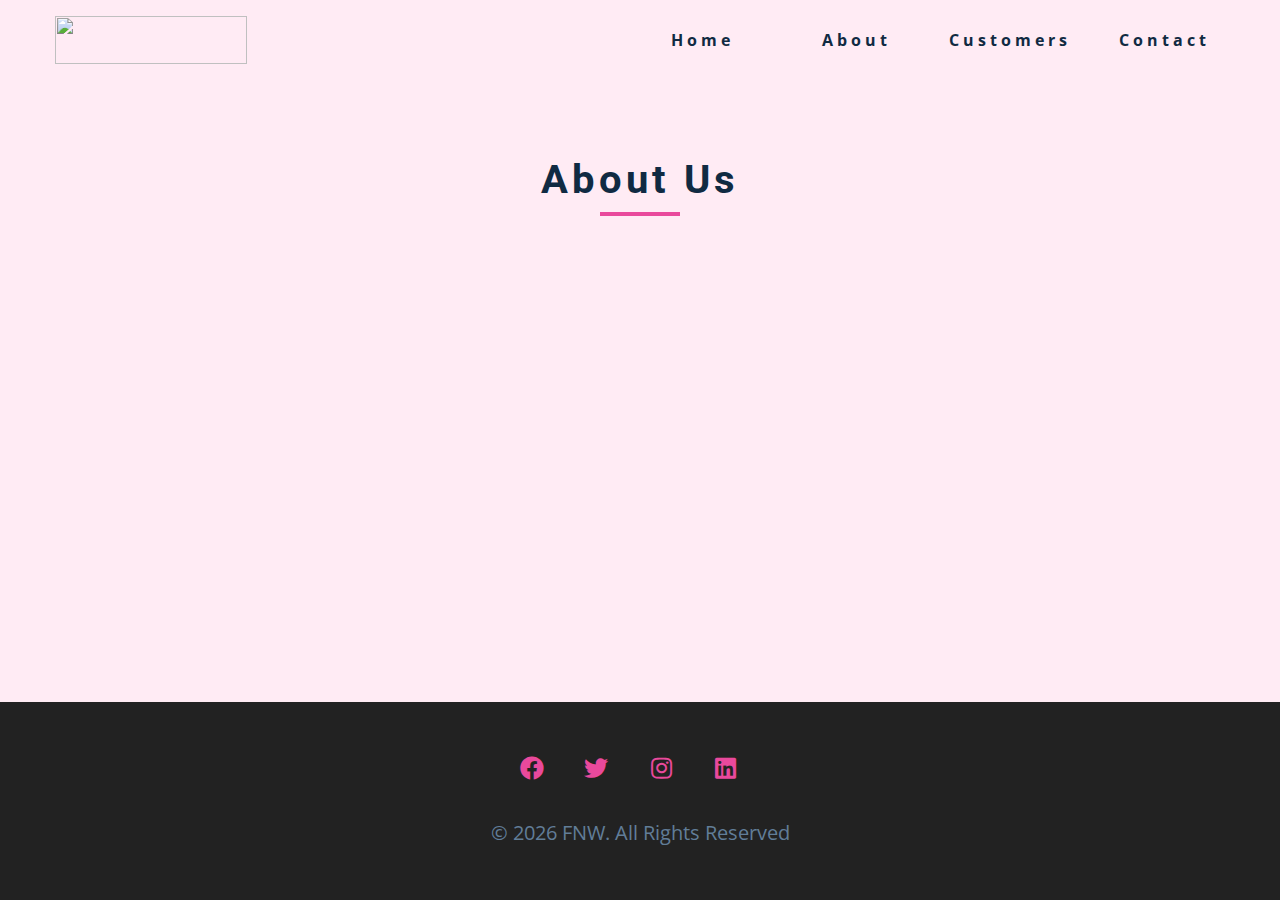
==== about.html @ 5a12e656 "initial commit" ====
<!DOCTYPE html>
<html lang="en">
  <head>
    <meta charset="UTF-8" />
    <meta name="viewport" content="width=device-width, initial-scale=1.0" />
    <title>FNW || About</title>
    <!-- font-awesome -->
    <link
      rel="stylesheet"
      href="./fontawesome-free-5.12.1-web/css/all.min.css"
    />
    <!-- css -->
    <link rel="stylesheet" href="./css/styles.css" />
    <!-- logo -->
    <link
      rel="apple-touch-icon"
      sizes="180x180"
      href="./logo/apple-touch-icon.png"
    />
    <link
      rel="icon"
      type="image/png"
      sizes="32x32"
      href="./logo/favicon-32x32.png"
    />
    <link
      rel="icon"
      type="image/png"
      sizes="16x16"
      href="./logo/favicon-16x16.png"
    />
    <link rel="manifest" href="./logo/site.webmanifest" />
  </head>
  <body>
    <!-- navbar -->
    <nav class="nav" id="nav">
      <div class="nav-center">
        <!-- nav header -->
        <div class="nav-header">
          <img
            src="./logo/logo3.jpg"
            class="nav-logo logo1"
            id="logo1"
            alt=""
          />
          <img
            src="./logo/logo1.jpg"
            class="nav-logo logo2"
            id="logo2"
            alt=""
          />
          <button class="nav-btn" id="nav-btn">
            <i class="fas fa-bars"></i>
          </button>
        </div>
        <!-- nav-links -->
        <ul class="nav-links">
          <li class="nav-link">
            <a href="index.html">home</a>
          </li>
          <li class="nav-link">
            <a href="about.html">about</a>
          </li>
          <li class="nav-link">
            <a href="projects.html">Customers</a>
          </li>
          <li class="nav-link">
            <a href="contact.html">contact</a>
          </li>
        </ul>
      </div>
    </nav>

    <!-- end of navbar -->
    <!-- sidebar -->
    <aside class="sidebar" id="sidebar">
      <div>
        <button class="close-btn" id="close-btn">
          <i class="fas fa-times"></i>
        </button>
        <!-- sidebar-links -->
        <ul class="sidebar-links">
          <li class="sidebar-link">
            <a href="index.html">home</a>
          </li>
          <li class="nav-link">
            <a href="about.html">about</a>
          </li>
          <li class="nav-link">
            <a href="projects.html">Customers</a>
          </li>
          <li class="nav-link">
            <a href="contact.html">contact</a>
          </li>
        </ul>
        <!-- social icons -->
        <ul class="social-icons">
          <li>
            <a href="https://www.facebook.com" class="social-icon">
              <i class="fab fa-facebook"></i
            ></a>
          </li>
          <li>
            <a href="https://www.twitter.com" class="social-icon">
              <i class="fab fa-twitter"></i
            ></a>
          </li>
          <li>
            <a href="https://www.instagram.com" class="social-icon">
              <i class="fab fa-instagram"></i
            ></a>
          </li>
          <li>
            <a href="https://www.linkedin.com" class="social-icon">
              <i class="fab fa-linkedin"></i
            ></a>
          </li>
        </ul>
      </div>
    </aside>
    <!-- end of sidebar -->
    <!-- about -->
    <section class="single-page section">
      <!-- section title -->
      <div class="section-title projects-title">
        <h2>about us</h2>
        <div class="underline"></div>
      </div>
      <!-- end of section title -->
      <div class="section-center page-info">
        <p></p>
      </div>
    </section>
    <!-- end of about -->
    <!-- footer -->
    <footer class="footer">
      <!-- social icons -->
      <ul class="social-icons">
        <li>
          <a href="https://www.facebook.com" class="social-icon">
            <i class="fab fa-facebook"></i
          ></a>
        </li>
        <li>
          <a href="https://www.twitter.com" class="social-icon">
            <i class="fab fa-twitter"></i
          ></a>
        </li>
        <li>
          <a href="https://www.instagram.com" class="social-icon">
            <i class="fab fa-instagram"></i
          ></a>
        </li>
        <li>
          <a href="https://www.linkedin.com" class="social-icon">
            <i class="fab fa-linkedin"></i
          ></a>
        </li>
      </ul>
      <p>&copy; <span id="date"></span> FNW. all rights reserved</p>
    </footer>
    <!-- end of footer -->
    <script src="./js/app.js"></script>
  </body>
</html>
---- css/styles.css ----
/*
=============== 
Fonts
===============
*/
@import url("https://fonts.googleapis.com/css?family=Open+Sans|Roboto:400,700&display=swap");

/*
=============== 
Variables
===============
*/

:root {
  /* dark shades of primary color*/
  --clr-primary-1: hsl(330, 92%, 19%);
  --clr-primary-2: hsl(330, 77%, 27%);
  --clr-primary-3: hsl(330, 72%, 37%);
  --clr-primary-4: hsl(329, 63%, 48%);
  /* primary/main color */
  --clr-primary-5: hsl(329, 78%, 60%);
  /* lighter shades of primary color */
  --clr-primary-6: hsl(330, 89%, 70%);
  --clr-primary-7: hsl(330, 90%, 76%);
  --clr-primary-8: hsl(332, 86%, 81%);
  --clr-primary-9: hsl(332, 90%, 88%);
  --clr-primary-10: hsl(333, 100%, 96%);
  /* darkest grey - used for headings */
  --clr-grey-1: hsl(209, 61%, 16%);
  --clr-grey-2: hsl(211, 39%, 23%);
  --clr-grey-3: hsl(209, 34%, 30%);
  --clr-grey-4: hsl(209, 28%, 39%);
  /* grey used for paragraphs */
  --clr-grey-5: hsl(210, 22%, 49%);
  --clr-grey-6: hsl(209, 23%, 60%);
  --clr-grey-7: hsl(211, 27%, 70%);
  --clr-grey-8: hsl(210, 31%, 80%);
  --clr-grey-9: hsl(212, 33%, 89%);
  --clr-grey-10: hsl(210, 36%, 96%);
  --clr-white: #fff;
  --ff-primary: "Roboto", sans-serif;
  --ff-secondary: "Open Sans", sans-serif;
  --transition: all 0.3s linear;
  --spacing: 0.25rem;
  --radius: 0.5rem;
  --light-shadow: 0 5px 15px rgba(0, 0, 0, 0.1);
  --dark-shadow: 0 5px 15px rgba(0, 0, 0, 0.2);
  --max-width: 1170px;
}
/*
=============== 
Global Styles
===============
*/

*,
::after,
::before {
  margin: 0;
  padding: 0;
  box-sizing: border-box;
}
body {
  font-family: var(--ff-secondary);
  background: var(--clr-white);
  color: var(--clr-grey-1);
  line-height: 1.5;
  font-size: 0.875rem;
}
ul {
  list-style-type: none;
}
a {
  text-decoration: none;
}
img:not(.nav-logo) {
  width: 100%;
  display: block;
}

h1,
h2,
h3,
h4 {
  letter-spacing: var(--spacing);
  text-transform: capitalize;
  line-height: 1.25;
  margin-bottom: 0.75rem;
  font-family: var(--ff-primary);
}
h1 {
  font-size: 3rem;
}
h2 {
  font-size: 2rem;
}
h3 {
  font-size: 1.25rem;
}
h4 {
  font-size: 0.875rem;
}
p {
  margin-bottom: 1.25rem;
  color: var(--clr-grey-5);
}
@media screen and (min-width: 800px) {
  h1 {
    font-size: 4rem;
  }
  h2 {
    font-size: 2.5rem;
  }
  h3 {
    font-size: 1.75rem;
  }
  h4 {
    font-size: 1rem;
  }
  body {
    font-size: 1rem;
  }
  h1,
  h2,
  h3,
  h4 {
    line-height: 1;
  }
}
/*  global classes */

.btn {
  text-transform: uppercase;
  background: var(--clr-primary-5);
  color: var(--clr-primary-1);
  padding: 0.375rem 0.75rem;
  letter-spacing: var(--spacing);
  display: inline-block;
  font-weight: 700;
  transition: var(--transition);
  font-size: 0.875rem;
  border: 2px solid transparent;
  cursor: pointer;
  box-shadow: 0 1px 3px rgba(0, 0, 0, 0.2);
  border-radius: var(--radius);
}
.btn:hover {
  color: var(--clr-primary-1);
  background: var(--clr-primary-7);
}
/* section */
.section {
  padding: 5rem 0;
}

.section-center {
  width: 90vw;
  margin: 0 auto;
  max-width: 1170px;
}
@media screen and (min-width: 992px) {
  .section-center {
    width: 95vw;
  }
}
/* added during recording */
.underline {
  width: 5rem;
  height: 0.25rem;
  margin-bottom: 1.25rem;
  background: var(--clr-primary-5);
  margin-left: auto;
  margin-right: auto;
}
.section-title {
  margin-bottom: 4rem;
  text-align: center;
}
.bg-grey {
  background: var(--clr-grey-10);
}
/*
=============== 
Navbar
===============
*/
.nav-links {
  display: none;
}
.nav {
  height: 5rem;
  padding: 1rem;
  display: grid;
  align-items: center;
  transition: var(--transition);
}
.nav-center {
  width: 100%;
  max-width: var(--max-width);
  margin: 0 auto;
}
.nav-header {
  display: grid;
  grid-template-columns: auto 1fr;
  align-items: center;
}
.nav-logo {
  height: 3rem;
  width: 12rem;
}
.logo2 {
  display: none;
}
.nav-btn {
  border-color: transparent;
  background: transparent;
  font-size: 2rem;
  color: var(--clr-primary-5);
  cursor: pointer;
  justify-self: end;
}
@media screen and (min-width: 768px) {
  .nav {
    background: var(--clr-primary-10);
  }
  .logo1 {
    display: none;
  }
  .logo2 {
    display: block;
  }
  .nav-btn {
    display: none;
  }
  .nav-links {
    display: grid;
    grid-template-columns: repeat(4, 1fr);
    justify-items: center;
    gap: 0 2rem;
    justify-self: end;
  }
  .nav-link a {
    text-transform: capitalize;
    color: var(--clr-grey-1);
    font-weight: bold;
    letter-spacing: var(--spacing);
    transition: var(--transition);
  }
  .nav-links a:hover {
    color: var(--clr-primary-5);
  }
  .nav-center {
    display: grid;
    grid-template-columns: auto 1fr;
    align-items: center;
  }
}
/* fixed navbar */
.navbar-fixed {
  position: fixed;
  top: 0;
  left: 0;
  width: 100%;
  background: var(--clr-white);
  z-index: 2;
  box-shadow: var(--light-shadow);
}
.logochange1 {
  display: block;
}
.logochange2 {
  display: none;
}
/*
=============== 
Sidebar
===============
*/
.sidebar {
  position: fixed;
  top: 0;
  left: 0;
  width: 100%;
  height: 100%;
  background: var(--clr-grey-10);
  z-index: 4;
  display: grid;
  /* align-items: center;
  justify-content: center; */
  place-items: center;
  transition: var(--transition);
  transform: translateX(-100%);
}
.show-sidebar {
  transform: translate(0);
}
.sidebar-links {
  text-align: center;
}
.sidebar-links a {
  font-size: 2rem;
  text-transform: capitalize;
  transition: var(--transition);
  color: var(--clr-grey-5);
  letter-spacing: var(--spacing);
  display: inline-block;
  margin-bottom: 1.5rem;
}
.sidebar-links a:hover {
  color: var(--clr-primary-5);
}
.social-icons {
  display: grid;
  margin-top: 3rem;
  width: 20rem;
  grid-template-columns: repeat(5, 1fr);
  justify-items: end;
}
.social-icon {
  font-size: 1.5rem;
  color: var(--clr-grey-1);
  transition: var(--transition);
}
.social-icon:hover {
  color: var(--clr-primary-5);
}
.close-btn {
  position: absolute;
  top: 1rem;
  right: 1rem;
  font-size: 3rem;
  border: transparent;
  background: transparent;
  color: rgba(180, 50, 0, 1);
  transition: var(--transition);
}
.close-btn:hover {
  color: rgba(255, 0, 0, 1);
  cursor: pointer;
}
/*
=============== 
Hero
===============
*/
/* underline added to globals */
.hero .underline {
  margin-bottom: 0.5rem;
  margin-left: 0;
}
.hero-img {
  display: none;
}
.hero {
  background: var(--clr-primary-10);
}
.no {
  color: var(--clr-primary-5);
}
.hero-center {
  min-height: calc(100vh - 5rem);
  display: grid;
  place-items: center;
}
.hero-info h4 {
  color: var(--clr-grey-5);
}
.hero-icons {
  justify-items: start;
}
.hero-btn {
  margin-top: 1.25rem;
}
@media screen and (min-width: 992px) {
  .hero-img {
    display: block;
    position: relative;
  }
  .hero-center {
    grid-template-columns: 1fr 1fr;
  }
  .hero-img::before {
    content: "";
    position: absolute;
    width: 100%;
    height: 100%;
    border: 4px solid var(--clr-primary-5);
    border-radius: var(--radius);
    top: 2rem;
    right: -2rem;
  }
}
.hero-pic {
  max-width: 25rem;
  max-height: 30rem;
  -o-object-fit: cover;
  object-fit: cover;
  border-radius: var(--radius);
  position: relative;
}
/*
=============== 
About
===============
*/
/* section title added to globals */
.about-pic {
  max-width: 25rem;
  max-height: 30rem;
  -o-object-fit: cover;
  object-fit: cover;
  border-radius: var(--radius);
}
.about-img {
  justify-self: center;
  /* border: 4px solid var(--clr-primary-5);
  border-radius: var(--radius); */
}
.about-title {
  text-align: left;
  margin-bottom: 2rem;
}
.about-title .underline {
  margin-left: 0;
}
.about-center {
  display: grid;
  gap: 3rem 2rem;
}
@media screen and (min-width: 992px) {
  .about-center {
    grid-template-columns: 1fr 1fr;
  }
  .about-info {
    align-self: center;
  }
  .about-img {
    position: relative;
  }
  .about-img::before {
    left: -2rem;
  }
}
/*
=============== 
Services
===============
*/
/* small screen layout setup */
/* bg-grey in globals */
.service {
  background: var(--clr-white);
  padding: 2.5rem 1.5rem;
  margin-bottom: 2rem;
  border-radius: var(--radius);
  text-align: center;
  transition: var(--transition);
}
.service-icon {
  font-size: 2rem;
  margin-bottom: 2rem;
}
.service .underline {
  width: 3rem;
  height: 0.12rem;
  transition: var(--transition);
}
.service p {
  transition: var(--transition);
}
.service:hover {
  background: var(--clr-primary-5);
  color: var(--clr-white);
}
.service:hover p {
  color: var(--clr-white);
}
.service:hover .underline {
  background: var(--clr-white);
}
@media screen and (min-width: 676px) {
  .services-center {
    display: grid;
    grid-template-columns: 1fr 1fr;
    gap: 0 2rem;
  }
}
@media screen and (min-width: 992px) {
  .services-center {
    grid-template-columns: 1fr 1fr 1fr;
  }
}
/*
=============== 
Projects
===============
*/
.projects-text {
  width: 85vw;
  max-width: 30rem;
  margin: 0 auto;
}
.project {
  position: relative;
  background: var(--clr-primary-5);
  border-radius: var(--radius);
  margin-bottom: 2rem;
  transition: var(--transition);
}
.project-info {
  text-align: center;
  color: var(--clr-white);
  position: absolute;
  top: 50%;
  left: 50%;
  transform: translate(-50%, -50%);
  transition: var(--transition);
  opacity: 0;
}
.project-info p {
  color: var(--clr-white);
}
.project-img {
  transition: var(--transition);
  border-radius: var(--radius);
  height: 22rem;
  -o-object-fit: cover;
  object-fit: cover;
}
.project:hover .project-img {
  opacity: 0.3;
}
.project:hover .project-info {
  opacity: 1;
}
.project::after {
  content: "";
  position: absolute;
  top: 0;
  left: 0;
  width: 100%;
  height: 100%;
  border: 0.25rem solid var(--clr-white);
  border-radius: var(--radius);
  opacity: 0;
  transition: var(--transition);
}
.project:hover::after {
  opacity: 1;
  transform: scale(0.8);
}
@media screen and (min-width: 676px) {
  .projects-center {
    display: grid;
    grid-template-columns: 1fr 1fr;
    gap: 0 2rem;
  }
}
@media screen and (min-width: 992px) {
  .projects-center {
    grid-template-columns: 1fr 1fr 1fr;
  }
}
@media screen and (min-width: 1170px) {
  .projects-center {
    grid-template-rows: 1fr 1fr;
    grid-template-areas:
      "a b b"
      "a c d";
  }
  .project1 {
    grid-area: b;
  }
  .project2 {
    grid-area: d;
  }
  .project3 {
    grid-area: c;
  }
  .project4 {
    grid-area: a;
  }
  .project4 .project-img {
    height: 46rem;
  }
}
/*
=============== 
Connect
===============
*/
.connect {
  min-height: 40vh;
  position: relative;
  padding: 10rem 0 5rem 0;
  margin: 5rem 0;
}
.video-container {
  position: absolute;
  top: 0;
  left: 0;
  width: 100%;
  height: 100%;
  -o-object-fit: cover;
  object-fit: cover;
  z-index: -2;
}
.connect::after {
  content: "";
  position: absolute;
  top: 0;
  left: 0;
  width: 100%;
  height: 100%;
  background: var(--clr-primary-9);
  opacity: 0.7;
  z-index: -1;
}
.connect {
  display: grid;
  place-items: center;
  text-align: center;
}
.video-title {
  margin-bottom: 2rem;
}
.video-text {
  max-width: 30rem;
}
.video-banner {
  background: var(--clr-primary-10);
  padding: 3rem 5rem 12rem 5rem;
  text-align: center;
  -webkit-clip-path: polygon(
    0% 0%,
    100% 0%,
    100% 75%,
    75% 75%,
    75% 100%,
    50% 75%,
    0% 75%
  );
  clip-path: polygon(
    0% 0%,
    100% 0%,
    100% 75%,
    75% 75%,
    75% 100%,
    50% 75%,
    0% 75%
  );
}
.connect {
  -webkit-clip-path: polygon(
    50% 0%,
    100% 10%,
    100% 90%,
    50% 100%,
    0% 90%,
    0% 10%
  );
  clip-path: polygon(50% 0%, 100% 10%, 100% 90%, 50% 100%, 0% 90%, 0% 10%);
}
/*
=============== 
Skills
===============
*/
@media screen and (min-width: 768px) {
  .skills-center {
    display: grid;
    grid-template-columns: 1fr 1fr;
    gap: 0 2rem;
  }
}
.skills {
  background: var(--clr-primary-9);
}
.skills h3 {
  margin: 1.5rem 0;
  color: var(--clr-primary-1);
}
.skill {
  margin-bottom: 1.25rem;
}
.skill p {
  margin-bottom: 0.5rem;
  text-transform: capitalize;
  color: var(--clr-primary-1);
}
.skill-container {
  background: var(--clr-white);
  height: 1rem;
  width: 100%;
  border-radius: var(--radius);
  position: relative;
}
.skill-value {
  position: absolute;
  top: 0;
  left: 0;
  background: var(--clr-primary-5);
  height: 100%;
  width: 50%;
  border-radius: var(--radius);
}
.value-70 {
  width: 70%;
}
.value-80 {
  width: 80%;
}
.skill-text {
  position: absolute;
  top: -2rem;
  right: 0;
  transform: translateX(50%);
}
/*
=============== 
Timeline
===============
*/
.timeline-center {
  width: 80vw;
  max-width: 40rem;
}
.timeline-item {
  border-top: 2px dashed var(--clr-primary-5);

  margin: 0;
  padding: 4rem 2rem;
  position: relative;
}
.timeline p {
  margin-bottom: 0;
}
.timeline-item:nth-child(even) {
  border-left: 2px dashed var(--clr-primary-5);
  border-top-left-radius: 2rem;
  border-bottom-left-radius: 2rem;
  margin-right: 2rem;
  padding-right: 0;
}
.timeline-item:nth-child(odd) {
  border-right: 2px dashed var(--clr-primary-5);
  border-top-right-radius: 2rem;
  border-bottom-right-radius: 2rem;
  margin-left: 2rem;
  padding-left: 0;
}
.timeline-item:first-child {
  border-top: 0;
  border-top-right-radius: 0;
}
.timeline-item:last-child {
  border-bottom-left-radius: 0;
}
.number {
  width: 2rem;
  height: 2rem;
  display: grid;
  place-items: center;
  background: var(--clr-primary-5);
  border-radius: 2rem;
  color: var(--clr-primary-1);
  font-weight: bold;
}
.timeline-item:nth-child(odd) .number {
  position: absolute;
  top: 50%;
  right: 0;
  transform: translate(50%, -50%);
}
.timeline-item:nth-child(even) .number {
  position: absolute;
  top: 50%;
  left: 0;
  transform: translate(-50%, -50%);
}
/*
=============== 
Blog
===============
*/
.blog {
  background: var(--clr-grey-10);
}
.card {
  height: 27rem;
  position: relative;
  perspective: 1500px; /* Talk later */
}
.card-side {
  transition: all 1.5s linear;
  position: absolute;
  -webkit-backface-visibility: hidden;
  backface-visibility: hidden;
  top: 0;
  left: 0;
  width: 100%;
  height: 100%;
  border-radius: var(--radius);
  -webkit-transform: translate3d(0, 0, 0);
  visibility: visible;
}
.card-front {
  transition: all 1.5s linear;
  background: var(--clr-white);
}
.card-back {
  background: var(--clr-primary-10);
  transition: all 1.5s linear;
  transform: rotateY(180deg);
  display: grid;
  place-items: center;
}
.card:hover .card-front {
  transform: rotateY(-180deg);
}
.card:hover .card-back {
  transform: rotateY(0);
}
/* REST OF THE STYLES */
.card-front img {
  height: 13rem;
  -o-object-fit: cover;
  object-fit: cover;
  border-top-left-radius: var(--radius);
  border-top-right-radius: var(--radius);
}
.card-footer {
  display: grid;
  grid-template-columns: auto 1fr;
  align-items: center;
}
.card-footer img {
  width: 2rem;
  height: 2rem;
  -o-object-fit: cover;
  object-fit: cover;
  border-radius: 50%;
}
.card-footer p {
  margin-bottom: 0;
  text-transform: uppercase;
  justify-self: end;
  color: var(--clr-primary-5);
  font-size: 0.85rem;
}
.card-info {
  padding: 1rem 1.5rem;
}

.blog-center {
  display: grid;
  grid-template-columns: repeat(auto-fit, minmax(280px, 1fr));
  gap: 2rem 2rem;
}
/*
=============== 
Footer
===============
*/
.footer {
  padding-bottom: 2rem;
  background: #222;
  display: grid;
  place-items: center;
}
.footer .social-icons {
  margin-bottom: 2rem;
}
.footer .social-icon {
  color: var(--clr-primary-5);
}
.footer .social-icon:hover {
  color: var(--clr-primary-10);
}
.footer p {
  font-size: 1.25rem;
  text-transform: capitalize;
}
/*
=============== 
Single Page
===============
*/
.single-page {
  background: var(--clr-primary-10);
  min-height: calc(100vh - 5rem - 198px);
}
.page-info {
  max-width: 700px;
  display: grid;
  justify-items: center;
}
.contact-form {
  max-width: 400px;
  width: 90%;
  background: var(--clr-white);
  padding: 3rem 1.5rem;
  border-radius: var(--radius);
  box-shadow: var(--dark-shadow);
  position: relative;
}
.contact-form .btn {
  position: absolute;
  left: 50%;
  transform: translate(-50%, 50%);
  width: 100%;
  border-top-left-radius: 0;
  border-top-right-radius: 0;
}
.input {
  margin-bottom: 1rem;
}
.input h3 {
  font-size: 1.25rem;
  margin-bottom: 0.6rem;
}
.input input {
  border: transparent;
  border-radius: var(--radius);
  background: var(--clr-grey-10);
  padding: 0.375rem 0.75rem;
  width: 100%;
  box-shadow: var(--light-shadow);
}
.input textarea {
  border: transparent;
  border-radius: var(--radius);
  background: var(--clr-grey-10);
  padding: 0.375rem 0.75rem;
  width: 100%;
  box-shadow: var(--light-shadow);
}
.input input::placeholder {
  color: var(--clr-grey-5);
  text-transform: capitalize;
}
.input textarea::placeholder {
  color: var(--clr-grey-5);
  text-transform: capitalize;
}
/*
=============== 
Projects Page
===============
*/
.projects-hero {
  height: 40vh;
  background: var(--clr-primary-10);
  display: grid;
  place-items: center;
}
.projects-hero .section-title {
  margin: 0;
}
.single-project {
  background: var(--clr-grey-10);
  border-radius: var(--radius);
  transition: var(--transition);
  box-shadow: var(--light-shadow);
}
.single-project:hover {
  transform: scale(1.02);
  box-shadow: var(--dark-shadow);
}
.project-container {
  position: relative;
}
.project-container img {
  border-top-left-radius: var(--radius);
  border-top-right-radius: var(--radius);
  height: 17rem;
  object-fit: cover;
}
.project-icon {
  position: absolute;
  bottom: 0;
  left: 50%;
  transform: translate(-50%, 50%);
  color: var(--clr-primary-1);
  font-size: 2rem;
  background: var(--clr-primary-5);
  width: 3.5rem;
  height: 3.5rem;
  display: grid;
  place-items: center;
  border-radius: 3rem;
  outline: 0.4rem solid var(--clr-grey-10);
}
.project-details {
  padding: 2.5rem 1.5rem 1rem 1.5rem;
}
.project-footer {
  display: grid;
  grid-template-columns: 1fr 1fr;
  color: var(--clr-primary-5);
}
.project-footer a {
  justify-self: end;
  color: var(--clr-primary-5);
  text-transform: capitalize;
  transition: var(--transition);
}
.project-footer a:hover {
  color: var(--clr-primary-1);
}
.projects-page-center {
  display: grid;
  grid-template-columns: repeat(auto-fill, minmax(280px, 1fr));
  gap: 2rem 2rem;
}
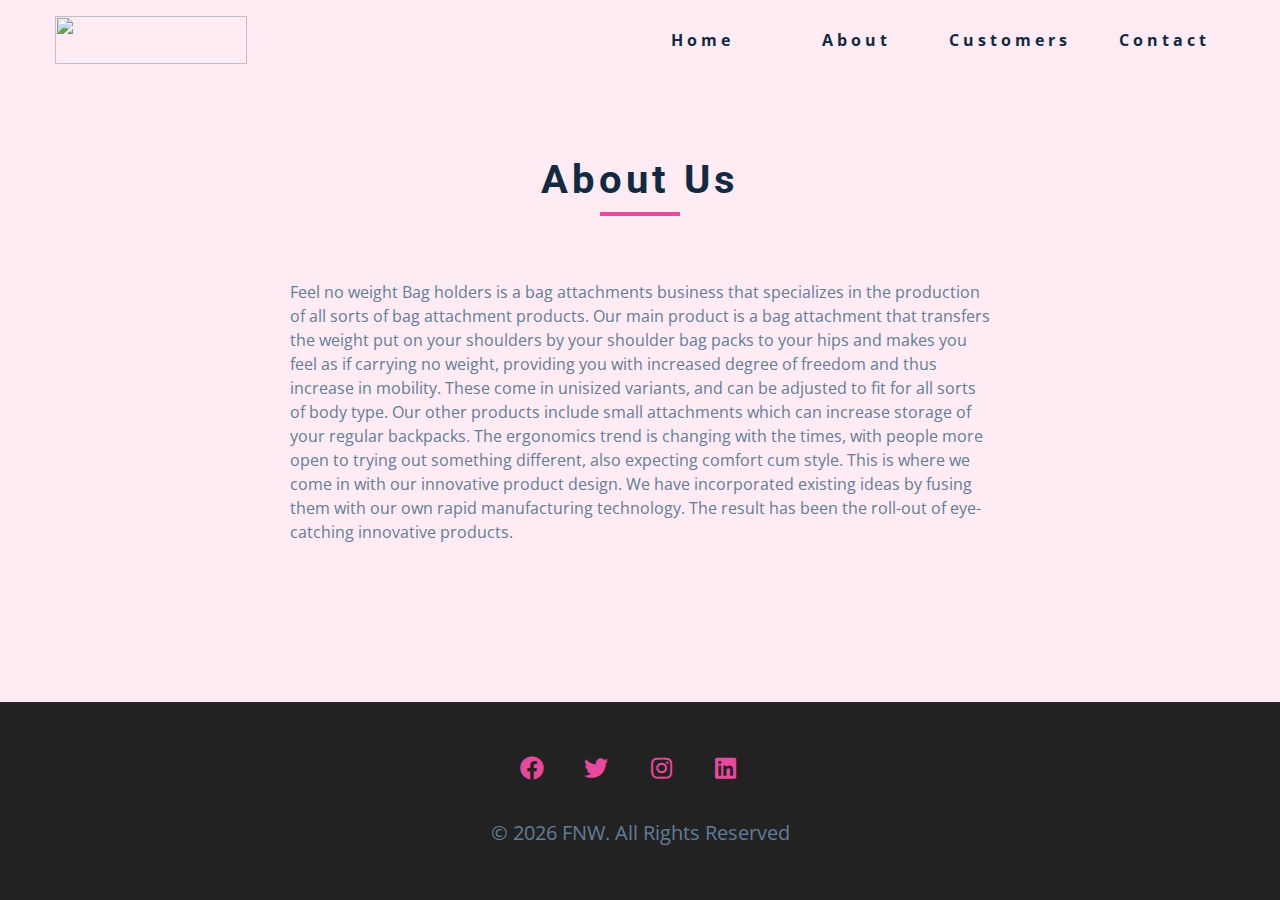
==== commit 17535a41: "Update about.html" ====
--- a/about.html
+++ b/about.html
@@ -37,18 +37,22 @@
       <div class="nav-center">
         <!-- nav header -->
         <div class="nav-header">
-          <img
-            src="./logo/logo3.jpg"
-            class="nav-logo logo1"
-            id="logo1"
-            alt=""
-          />
-          <img
-            src="./logo/logo1.jpg"
-            class="nav-logo logo2"
-            id="logo2"
-            alt=""
-          />
+          <a href="index.html">
+            <img
+              src="./logo/logo3.jpg"
+              class="nav-logo logo1"
+              id="logo1"
+              alt=""
+            />
+          </a>
+          <a href="index.html">
+            <img
+              src="./logo/logo1.jpg"
+              class="nav-logo logo2"
+              id="logo2"
+              alt=""
+            />
+          </a>
           <button class="nav-btn" id="nav-btn">
             <i class="fas fa-bars"></i>
           </button>
@@ -128,7 +132,7 @@
       </div>
       <!-- end of section title -->
       <div class="section-center page-info">
-        <p></p>
+        <p>Feel no weight Bag holders is a bag attachments business that specializes in the production of all sorts of bag attachment products. Our main product is a bag attachment that transfers the weight put on your shoulders by your shoulder bag packs to your hips and makes you feel as if carrying no weight, providing you with increased degree of freedom and thus increase in mobility. These come in unisized variants, and can be adjusted to fit for all sorts of body type. Our other products include small attachments which can increase storage of your regular backpacks. The ergonomics trend is changing with the times, with people more open to trying out something different, also expecting comfort cum style. This is where we come in with our innovative product design. We have incorporated existing ideas by fusing them with our own rapid manufacturing technology. The result has been the roll-out of eye-catching innovative products.</p>
       </div>
     </section>
     <!-- end of about -->
--- a/css/styles.css
+++ b/css/styles.css
@@ -219,6 +219,11 @@
   cursor: pointer;
   justify-self: end;
 }
+@media screen and (max-width: 768px) {
+  .nav-header {
+    grid-template-columns: 1fr 1fr 1fr;
+  }
+}
 @media screen and (min-width: 768px) {
   .nav {
     background: var(--clr-primary-10);
@@ -918,6 +923,7 @@
 .input h3 {
   font-size: 1.25rem;
   margin-bottom: 0.6rem;
+  display: inline-block;
 }
 .input input {
   border: transparent;
@@ -925,7 +931,10 @@
   background: var(--clr-grey-10);
   padding: 0.375rem 0.75rem;
   width: 100%;
-  box-shadow: var(--light-shadow);
+  /* box-shadow: var(--light-shadow); */
+}
+.required {
+  color: red;
 }
 .input textarea {
   border: transparent;
@@ -933,7 +942,7 @@
   background: var(--clr-grey-10);
   padding: 0.375rem 0.75rem;
   width: 100%;
-  box-shadow: var(--light-shadow);
+  /* box-shadow: var(--light-shadow); */
 }
 .input input::placeholder {
   color: var(--clr-grey-5);
@@ -942,6 +951,9 @@
 .input textarea::placeholder {
   color: var(--clr-grey-5);
   text-transform: capitalize;
+}
+.contact-title {
+  margin-bottom: 2rem;
 }
 /*
 =============== 
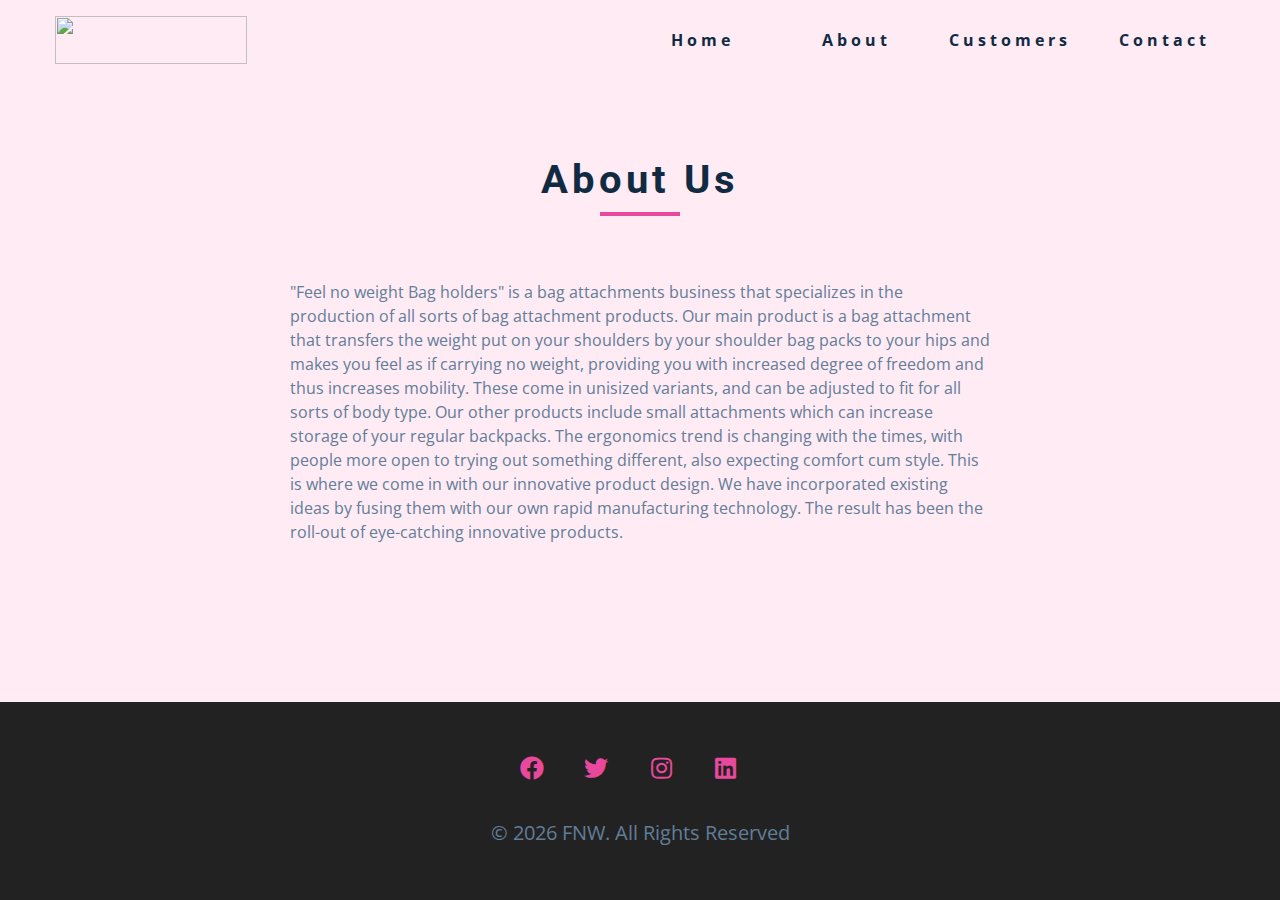
==== commit 83ec3cb5: "Update about.html" ====
--- a/about.html
+++ b/about.html
@@ -132,7 +132,7 @@
       </div>
       <!-- end of section title -->
       <div class="section-center page-info">
-        <p>Feel no weight Bag holders is a bag attachments business that specializes in the production of all sorts of bag attachment products. Our main product is a bag attachment that transfers the weight put on your shoulders by your shoulder bag packs to your hips and makes you feel as if carrying no weight, providing you with increased degree of freedom and thus increase in mobility. These come in unisized variants, and can be adjusted to fit for all sorts of body type. Our other products include small attachments which can increase storage of your regular backpacks. The ergonomics trend is changing with the times, with people more open to trying out something different, also expecting comfort cum style. This is where we come in with our innovative product design. We have incorporated existing ideas by fusing them with our own rapid manufacturing technology. The result has been the roll-out of eye-catching innovative products.</p>
+        <p>"Feel no weight Bag holders" is a bag attachments business that specializes in the production of all sorts of bag attachment products. Our main product is a bag attachment that transfers the weight put on your shoulders by your shoulder bag packs to your hips and makes you feel as if carrying no weight, providing you with increased degree of freedom and thus increases mobility. These come in unisized variants, and can be adjusted to fit for all sorts of body type. Our other products include small attachments which can increase storage of your regular backpacks. The ergonomics trend is changing with the times, with people more open to trying out something different, also expecting comfort cum style. This is where we come in with our innovative product design. We have incorporated existing ideas by fusing them with our own rapid manufacturing technology. The result has been the roll-out of eye-catching innovative products.</p>
       </div>
     </section>
     <!-- end of about -->
